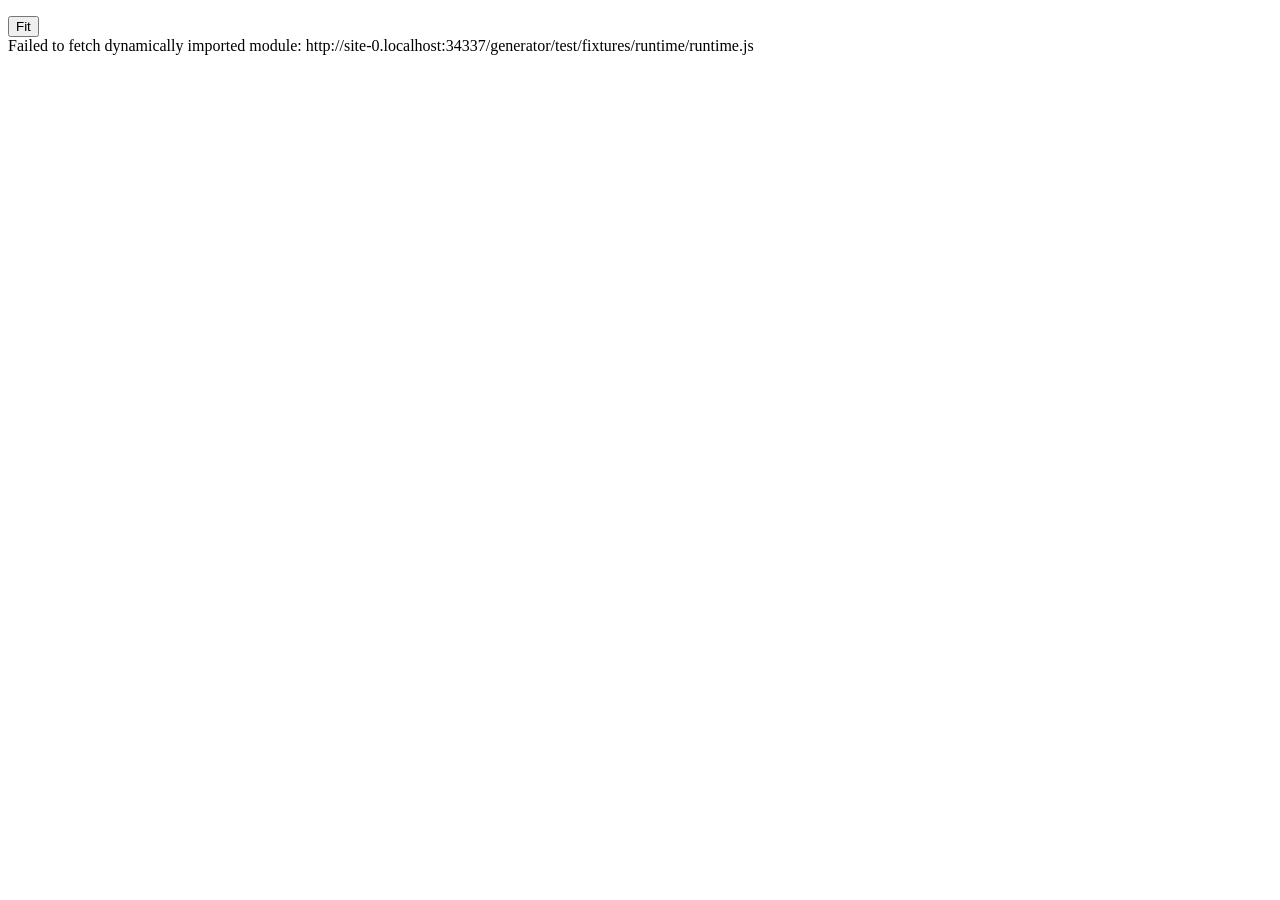
==== generator/test/fixtures/runtime/zoom.html @ 4537a1a5 "Bound SVG rendering during close-up zoom" ====
<!doctype html>
<html lang="en">
  <head>
    <meta charset="UTF-8" />
    <link rel="stylesheet" href="./styles.css" />
    <title>Close-zoom regression</title>
  </head>
  <body>
    <main id="viewport" tabindex="0"><div id="board"></div><p id="status"></p></main>
    <nav id="controls"><button data-action="fit">Fit</button></nav>
    <script type="module" src="./zoom.js"></script>
  </body>
</html>
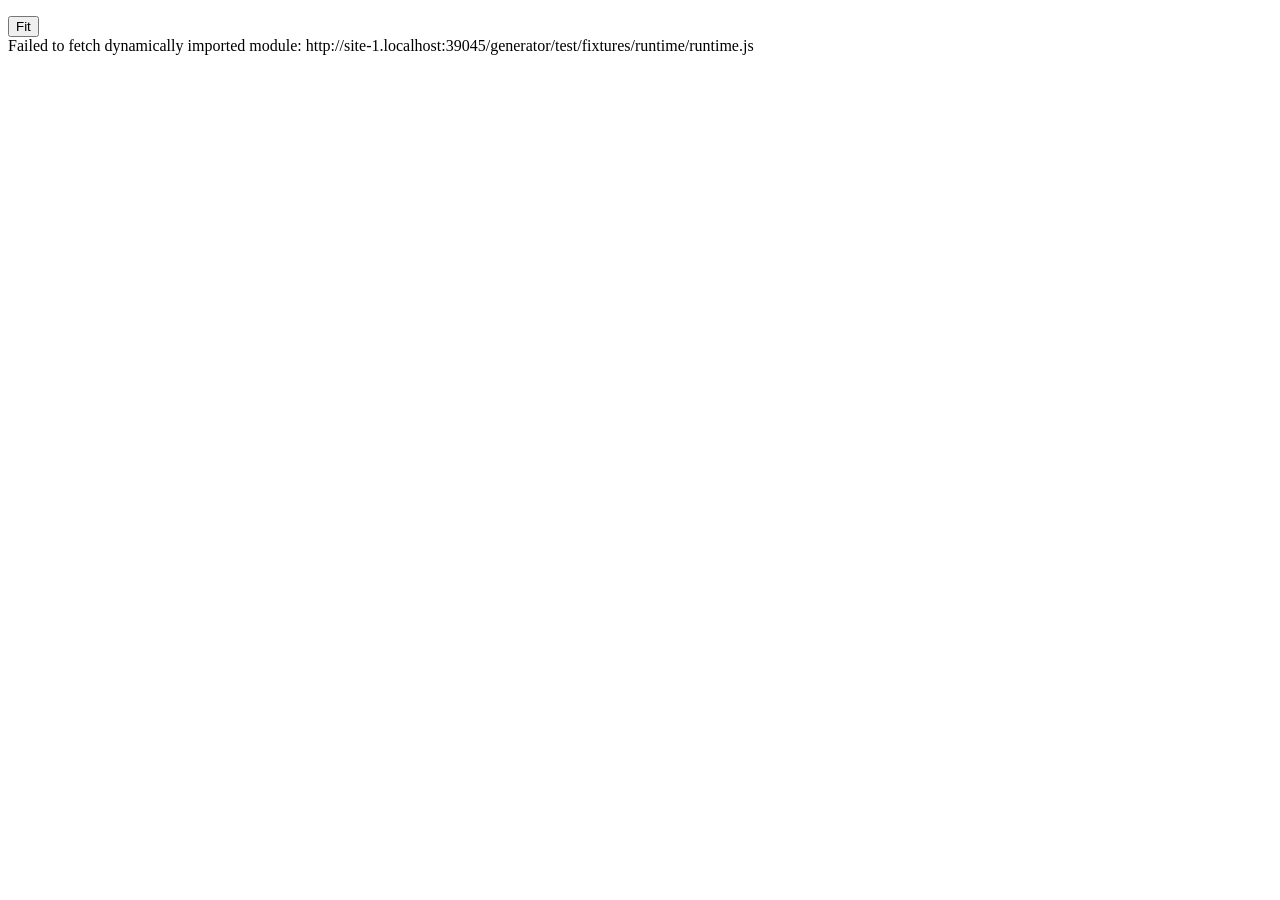
==== commit 939e43b4: "Preserve zoom alignment at fractional viewport sizes" ====
--- a/generator/test/fixtures/runtime/zoom.html
+++ b/generator/test/fixtures/runtime/zoom.html
@@ -3,6 +3,7 @@
   <head>
     <meta charset="UTF-8" />
     <link rel="stylesheet" href="./styles.css" />
+    <style>#viewport { width: calc(100% - 0.25px); height: calc(100% - 0.25px); }</style>
     <title>Close-zoom regression</title>
   </head>
   <body>
